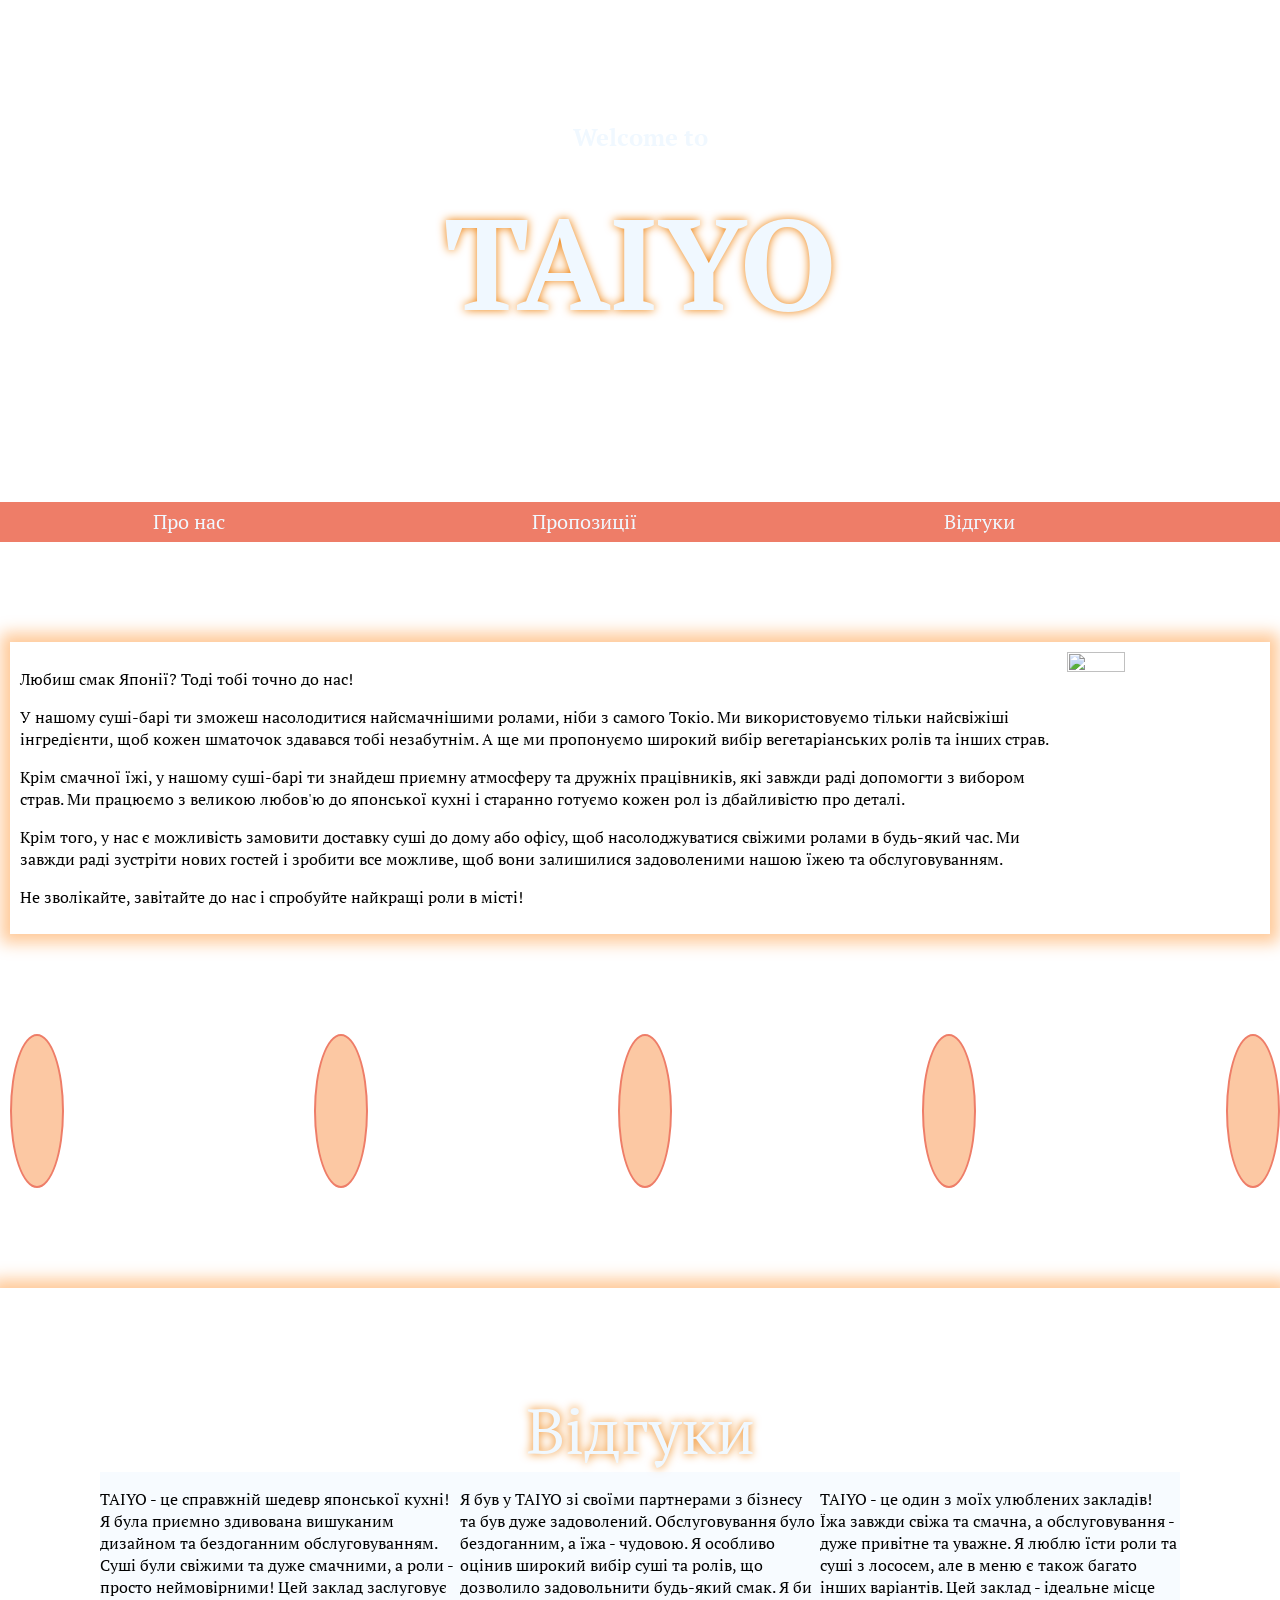
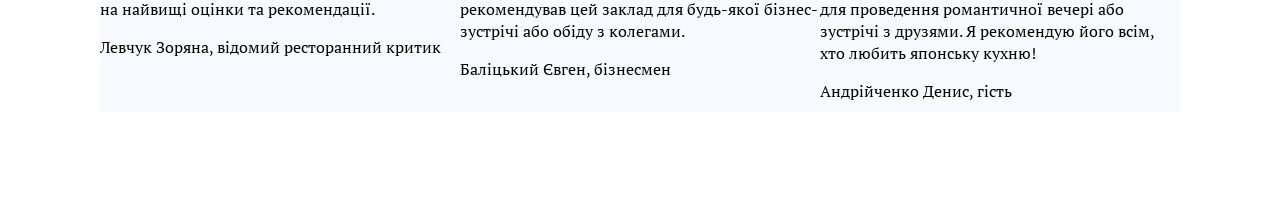
==== project Tayo/site.html @ 65a6f061 "Add files via upload" ====
<!DOCTYPE html>
<html lang="en">
<head>
    <meta charset="UTF-8">
    <meta http-equiv="X-UA-Compatible" content="IE=edge">
    <meta name="viewport" content="width=device-width, initial-scale=1.0">
    <title>Taiyo - найкращий суші-бар вашого міста. Головна сторінка</title>
    <link rel="preconnect" href="https://fonts.googleapis.com">
    <link rel="preconnect" href="https://fonts.gstatic.com" crossorigin>
    <link href="https://fonts.googleapis.com/css2?family=PT+Serif&display=swap" rel="stylesheet">
    <link rel="stylesheet" href="style.css">
    
</head>
<body>
    <div class="header">
        <div class="container">
            <h3>Welcome to</h3>
            <h1>TAIYO</h1>
        </div>
    </div>
    <nav>
        <div class="link"><a href="#aboutUs">Про нас</a></div>
        <div class="link"><a href="#offers">Пропозиції</a></div>
        <div class="link"><a href="#responses">Відгуки</a></div>
        <div class="theme-switch">
            <img src="/imgs/changeThemeDarkButton.png" alt="" class="changeThemeDarkButton" id="changeThemeDarkButton">
            <img src="/imgs/changeThemeLightButton.png" alt="" class="changeThemeLightButton" id="changeThemeLightButton">
        </div>
    </nav>
    <info id="aboutUs" class="row">
        <div class="paragraph col-md-9">
            <p>Любиш смак Японії? Тоді тобі точно до нас!</p>
            <p>У нашому суші-барі ти зможеш насолодитися найсмачнішими ролами, ніби з самого Токіо.
            Ми використовуємо тільки найсвіжіші інгредієнти, щоб кожен шматочок здавався тобі незабутнім.
            А ще ми пропонуємо широкий вибір вегетаріанських ролів та інших страв.</p>

            <p>Крім смачної їжі, у нашому суші-барі ти знайдеш приємну атмосферу та дружніх працівників, які завжди раді допомогти з вибором страв. 
            Ми працюємо з великою любов'ю до японської кухні і старанно готуємо кожен рол із дбайливістю про деталі.</p>

            <p>Крім того, у нас є можливість замовити доставку суші до дому або офісу, щоб насолоджуватися свіжими ролами в будь-який час. 
            Ми завжди раді зустріти нових гостей і зробити все можливе, щоб вони залишилися задоволеними нашою їжею та обслуговуванням.</p>

            <p>Не зволікайте, завітайте до нас і спробуйте найкращі роли в місті!</p></div>
        <img src="/imgs/aboutUsImg.png" class="aboutUsImg" alt="">
    </info>
    <div class="offers" id="offers">
        <div class="offer">
            <img src="/imgs/sushi.png" alt="" class="offerImg">
            <div class="overlay">
                <div class="offerText">Роли</div>
                </div>
        </div>
        <div class="offer">
            <img src="/imgs/nigiri.png" alt="" class="offerImg">
            <div class="overlay">
                <div class="offerText">Нігірі</div>
                </div>
        </div>
        <div class="offer">
            <img src="/imgs/salad.png" alt="" class="offerImg">
            <div class="overlay">
                <div class="offerText">Салати</div>
                </div>
        </div>
        <div class="offer">
            <img src="/imgs/noodles.png" alt="" class="offerImg">
            <div class="overlay">
                <div class="offerText">Локшина</div>
                </div>
        </div>
        <div class="offer">
            <img src="/imgs/cocktail.png" alt="" class="offerImg">
            <div class="overlay">
                <div class="offerText">Напої</div>
                </div>
        </div>
    </div>
    <div class="responses" id="responses">
        <p class="respHeader">Відгуки</p>
        <div class="guests">
            <div class="response">
                <p>TAIYO - це справжній шедевр японської кухні! Я була приємно здивована вишуканим дизайном та бездоганним обслуговуванням. 
                    Суші були свіжими та дуже смачними, а роли - просто неймовірними! Цей заклад заслуговує на найвищі оцінки та рекомендації.
                </p>
                <p class="guest">Левчук Зоряна, відомий ресторанний критик</p>
            </div>
            <div class="response">
                <p>Я був у TAIYO зі своїми партнерами з бізнесу та був дуже задоволений. Обслуговування було бездоганним, а їжа - чудовою. 
                    Я особливо оцінив широкий вибір суші та ролів, що дозволило задовольнити будь-який смак. 
                    Я би рекомендував цей заклад для будь-якої бізнес-зустрічі або обіду з колегами.
                </p>
                <p class="guest">Баліцький Євген, бізнесмен</p>
            </div>
            <div class="response">
                <p>TAIYO - це один з моїх улюблених закладів! Їжа завжди свіжа та смачна, а обслуговування - дуже привітне та уважне. 
                    Я люблю їсти роли та суші з лососем, але в меню є також багато інших варіантів. 
                    Цей заклад - ідеальне місце для проведення романтичної вечері або зустрічі з друзями. Я рекомендую його всім, хто любить японську кухню!</p>
                <p class="guest">Андрійченко Денис, гість</p>
            </div>
        </div>
    </div>
</body>
</html>
---- project Tayo/style.css ----
.ilvsljvs {
    all: unset !important;
}

.header {
    background-image: url(/headerImg.jpg);
    /* margin-top: -19px;   */
    color: aliceblue; 
    text-align: center;
    background-size: 100%;
    height: 500px;
    padding: 1px;
    vertical-align: middle;
    /* position: relative; */
}

body, html {
    margin: 0;
    padding: 0;
    font-family: 'PT Serif', serif;
}

.container {
    /* position: absolute; */
    margin: 0;
    padding: 0;
    margin-top: 120px;
    
}

h3 {
    font-size: 24px;
}

h1 {
    margin-top: -1px;
    font-size: 128px;
    display: inline;
    text-shadow: 0 0 10px rgb(238, 125, 4);
}

nav {
    height: 40px;
    background-color: rgb(238, 125, 104);
    color: aliceblue;
    position: sticky;
    display: flex;
    justify-content: center;
    line-height: 40px;
    top: 0;
    text-align: center;
    font-size: 20px;
}

.theme-switch {
    flex: 1 1 auto;
}

.link {
    flex: 1 0 auto;
    padding: 0px 100px;
    cursor: pointer;
    height: 100%;
    line-height: 40px;
}

.link a {
    color: aliceblue;
    text-decoration: none;
}

@keyframes hoverAnim {
    from {background-color:rgb(238, 125, 104)}
    to {background-color: rgb(169, 92, 93);}
}

.link:hover {
    animation-name: hoverAnim;
    animation-duration: 0.5s;
    background-color: rgb(169, 92, 93);
}

.changeThemeDarkButton, .changeThemeLightButton {
    height: 40px;
    cursor: pointer;
}

info {
    margin-top: 100px;
    margin-left: 10px;
    margin-right: 10px;
    padding: 10px;
    left: 10px;
    box-shadow: 0 0 15px 9px rgba(255,122,0,0.4);
    display: flex;
    justify-content: center;
}


.aboutUsImg {
    width: 30%;
    height: 30%;
}

.offers {
    display: flex;
    line-height: 50px;
    margin-top: 100px;
    justify-content: space-between;
    margin-left: 10px;
    margin-left: 10px;
    position: relative;
}

.offer {
    height: 150px;
    background-color: rgb(252, 200, 163);
    border: double 2px rgb(238, 125, 104);
    border-radius: 50%;
    top: 0;
    text-align: center;
    
}

.offerImg {
    margin: 25px;
    height: 100px;
}
.overlay {
    position: absolute;
    height: 150px;
    width: 150px;
    border-radius: 50%;
    opacity: 0;
    transition: .5s ease;
    background-color: rgb(169, 92, 93);
    top: 2px;
  }

  .offer:hover .overlay {
    opacity: 1;
  }
.offerText {
    color: aliceblue;
    font-size: 20px;
    position: absolute;
    top: 50%;
    left: 50%;
    transform: translate(-50%, -50%);
    -ms-transform: translate(-50%, -50%);
  }

.responses{
    background-image: url(/imgs/responsesBack.jpg);
    box-shadow: 0 0 15px 9px rgba(255,122,0, 0.4);
    background-size: 100%;
    margin-top: 100px;
    padding: 100px;
    text-align: center;
}

.guests {
    display: flex;
    justify-content: space-between;
    text-align: left;
}

.response {
    width: 400px;
    background-color: rgb(240, 248, 255, 0.5);
}

.respHeader {
    color: aliceblue;
    margin-top: -1px;
    font-size: 64px;
    display: inline;
    text-shadow: 0 0 10px rgb(238, 125, 4);
}

.guest {
    display: block;
    margin-bottom: 10px;
}
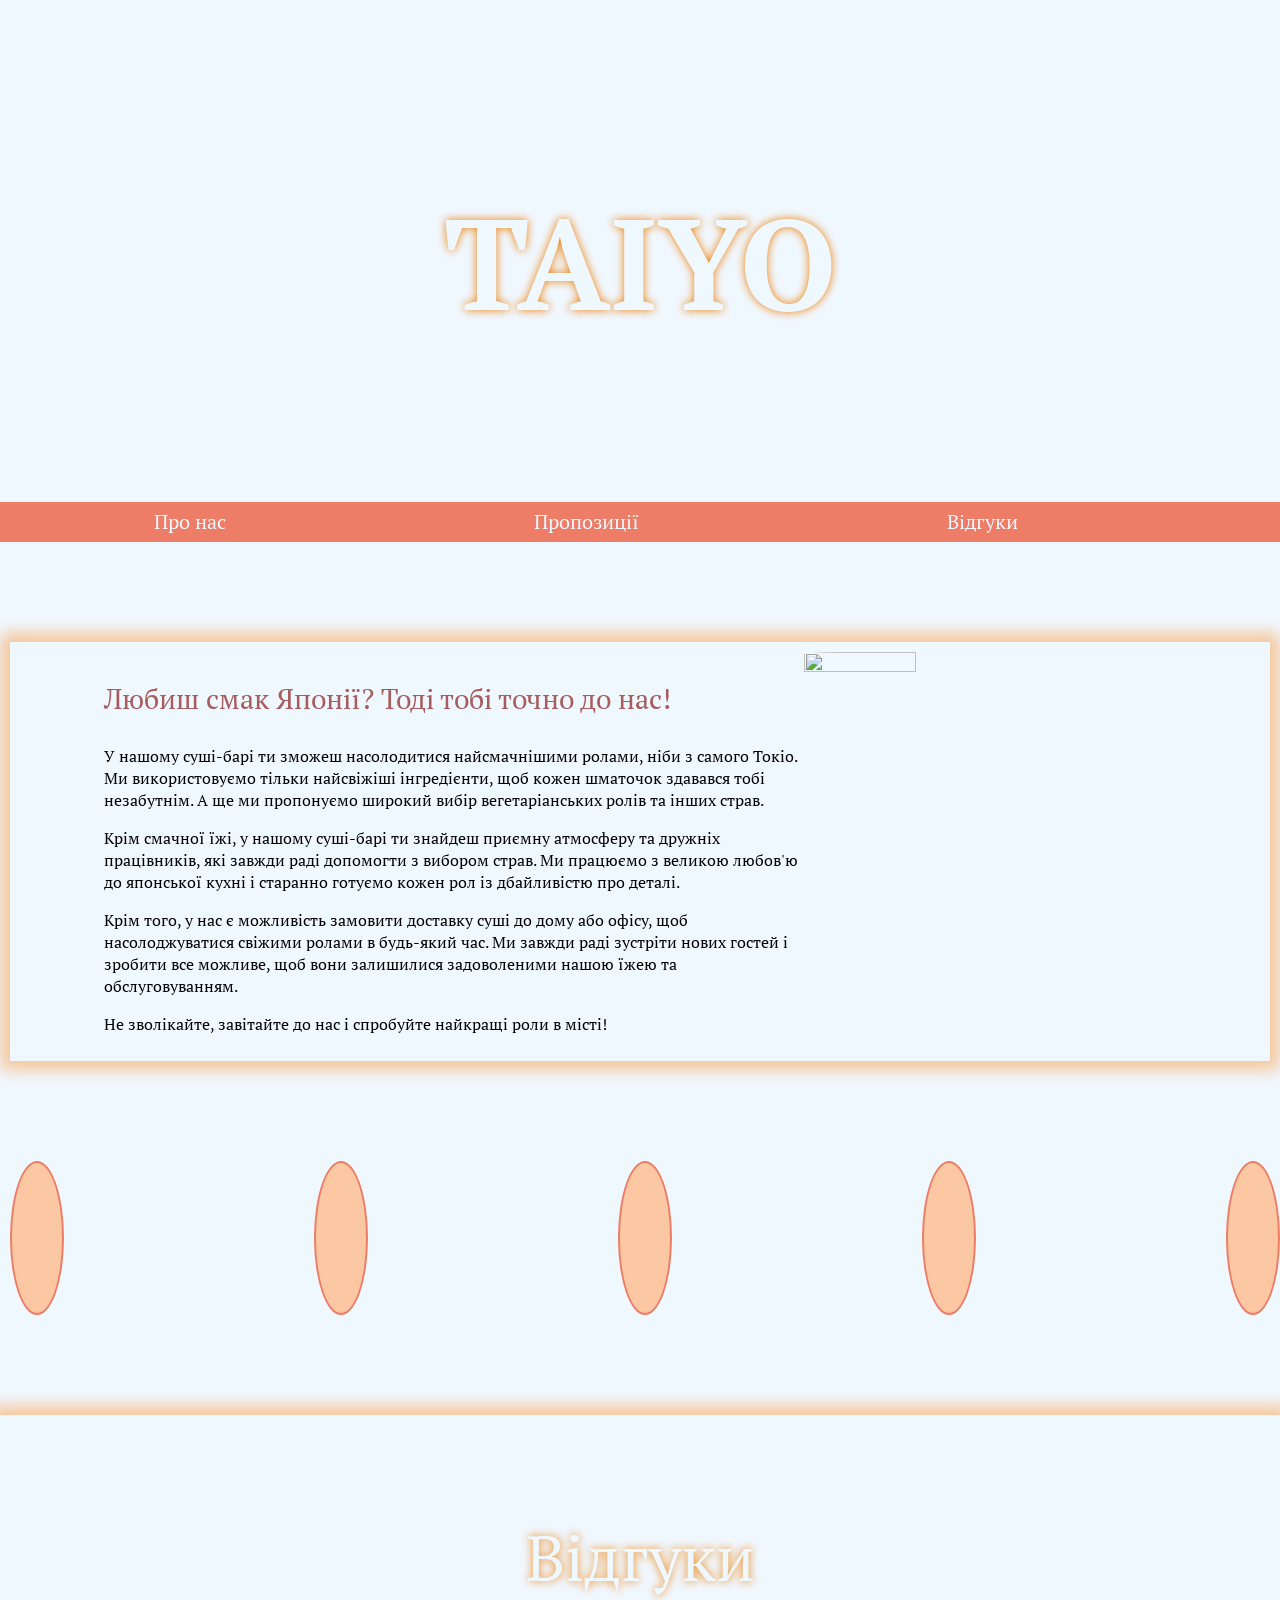
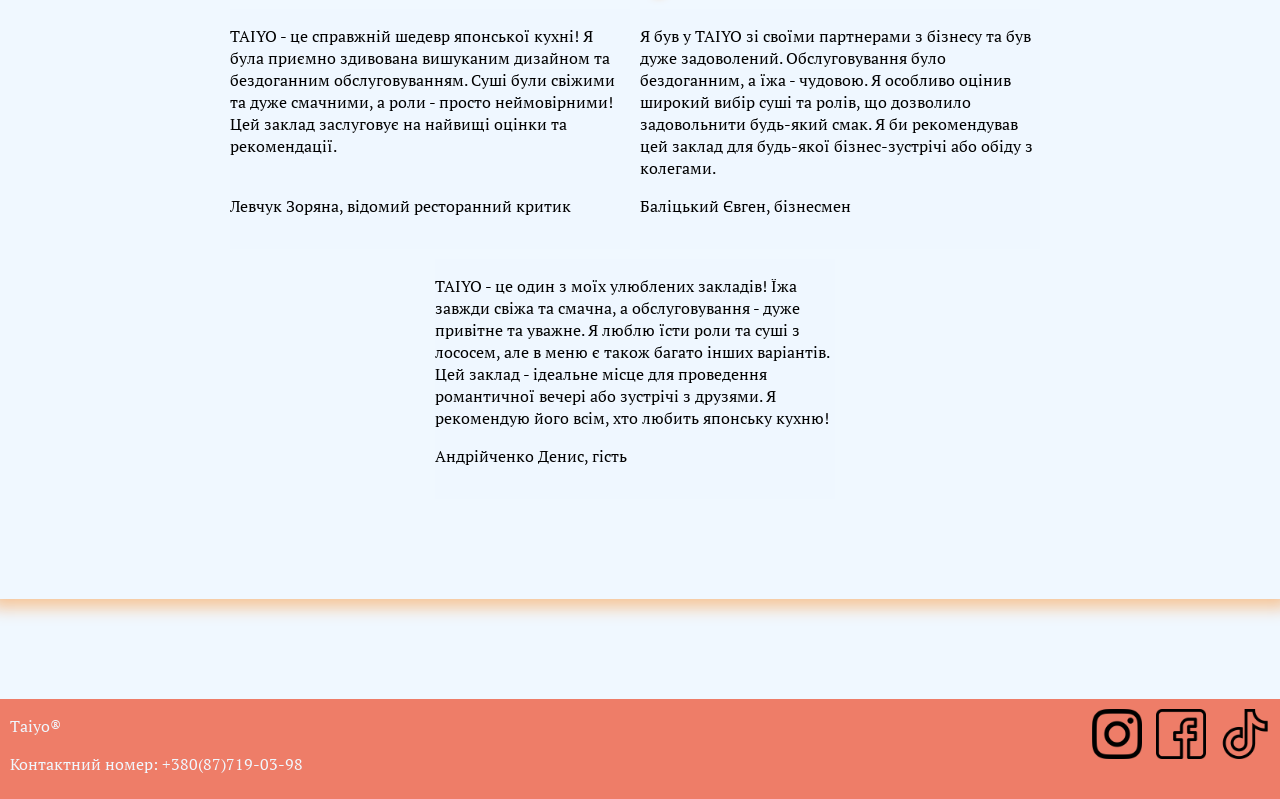
==== commit 91c2fc33: "Redesigne" ====
--- a/project Tayo/site.html
+++ b/project Tayo/site.html
@@ -19,28 +19,30 @@
         </div>
     </div>
     <nav>
-        <div class="link"><a href="#aboutUs">Про нас</a></div>
-        <div class="link"><a href="#offers">Пропозиції</a></div>
-        <div class="link"><a href="#responses">Відгуки</a></div>
-        <div class="theme-switch">
-            <img src="/imgs/changeThemeDarkButton.png" alt="" class="changeThemeDarkButton" id="changeThemeDarkButton">
+        <div class="horisontal">
+            <div class="link"><a href="#aboutUs">Про нас</a></div>
+            <div class="link"><a href="#offers">Пропозиції</a></div>
+            <div class="link"><a href="#responses">Відгуки</a></div>
+            <div class="theme-switch">
+                    <img src="/imgs/changeThemeDarkButton.png" alt="" class="changeThemeDarkButton" id="changeThemeDarkButton">
             <img src="/imgs/changeThemeLightButton.png" alt="" class="changeThemeLightButton" id="changeThemeLightButton">
+            </div>
         </div>
     </nav>
     <info id="aboutUs" class="row">
-        <div class="paragraph col-md-9">
-            <p>Любиш смак Японії? Тоді тобі точно до нас!</p>
-            <p>У нашому суші-барі ти зможеш насолодитися найсмачнішими ролами, ніби з самого Токіо.
+        <div class="paragraph">
+            <p class="infoHead">Любиш смак Японії? Тоді тобі точно до нас!</p>
+            <p class="infoBody">У нашому суші-барі ти зможеш насолодитися найсмачнішими ролами, ніби з самого Токіо.
             Ми використовуємо тільки найсвіжіші інгредієнти, щоб кожен шматочок здавався тобі незабутнім.
             А ще ми пропонуємо широкий вибір вегетаріанських ролів та інших страв.</p>
 
-            <p>Крім смачної їжі, у нашому суші-барі ти знайдеш приємну атмосферу та дружніх працівників, які завжди раді допомогти з вибором страв. 
+            <p class="infoBody">Крім смачної їжі, у нашому суші-барі ти знайдеш приємну атмосферу та дружніх працівників, які завжди раді допомогти з вибором страв. 
             Ми працюємо з великою любов'ю до японської кухні і старанно готуємо кожен рол із дбайливістю про деталі.</p>
 
-            <p>Крім того, у нас є можливість замовити доставку суші до дому або офісу, щоб насолоджуватися свіжими ролами в будь-який час. 
+            <p class="infoBody">Крім того, у нас є можливість замовити доставку суші до дому або офісу, щоб насолоджуватися свіжими ролами в будь-який час. 
             Ми завжди раді зустріти нових гостей і зробити все можливе, щоб вони залишилися задоволеними нашою їжею та обслуговуванням.</p>
 
-            <p>Не зволікайте, завітайте до нас і спробуйте найкращі роли в місті!</p></div>
+            <p class="infoBody">Не зволікайте, завітайте до нас і спробуйте найкращі роли в місті!</p></div>
         <img src="/imgs/aboutUsImg.png" class="aboutUsImg" alt="">
     </info>
     <div class="offers" id="offers">
@@ -78,26 +80,38 @@
     <div class="responses" id="responses">
         <p class="respHeader">Відгуки</p>
         <div class="guests">
-            <div class="response">
-                <p>TAIYO - це справжній шедевр японської кухні! Я була приємно здивована вишуканим дизайном та бездоганним обслуговуванням. 
+            <div class="response response1">
+                <p class="guestComm">TAIYO - це справжній шедевр японської кухні! Я була приємно здивована вишуканим дизайном та бездоганним обслуговуванням. 
                     Суші були свіжими та дуже смачними, а роли - просто неймовірними! Цей заклад заслуговує на найвищі оцінки та рекомендації.
                 </p>
                 <p class="guest">Левчук Зоряна, відомий ресторанний критик</p>
             </div>
-            <div class="response">
-                <p>Я був у TAIYO зі своїми партнерами з бізнесу та був дуже задоволений. Обслуговування було бездоганним, а їжа - чудовою. 
+            <div class="response response2">
+                <p class="guestComm">Я був у TAIYO зі своїми партнерами з бізнесу та був дуже задоволений. Обслуговування було бездоганним, а їжа - чудовою. 
                     Я особливо оцінив широкий вибір суші та ролів, що дозволило задовольнити будь-який смак. 
                     Я би рекомендував цей заклад для будь-якої бізнес-зустрічі або обіду з колегами.
                 </p>
                 <p class="guest">Баліцький Євген, бізнесмен</p>
             </div>
-            <div class="response">
-                <p>TAIYO - це один з моїх улюблених закладів! Їжа завжди свіжа та смачна, а обслуговування - дуже привітне та уважне. 
+            <div class="response response3">
+                <p class="guestComm">TAIYO - це один з моїх улюблених закладів! Їжа завжди свіжа та смачна, а обслуговування - дуже привітне та уважне. 
                     Я люблю їсти роли та суші з лососем, але в меню є також багато інших варіантів. 
                     Цей заклад - ідеальне місце для проведення романтичної вечері або зустрічі з друзями. Я рекомендую його всім, хто любить японську кухню!</p>
                 <p class="guest">Андрійченко Денис, гість</p>
             </div>
         </div>
     </div>
+    <div class="footer">
+        <div class="contacts">
+            <p>Taiyo®</p>
+            <p class="phone">Контактний номер: +380(87)719-03-98</p>
+        </div>
+        <div class="medias">
+            <a href="https://www.youtube.com/watch?v=dQw4w9WgXcQ&ab_channel=RickAstley"><img src="./imgs/instagram.png" alt="" class="media"></a>
+            <a href="https://www.youtube.com/watch?v=dQw4w9WgXcQ&ab_channel=RickAstley"><img src="./imgs/facebook.png" alt="" class="media"></a>
+            <a href="https://www.youtube.com/watch?v=dQw4w9WgXcQ&ab_channel=RickAstley"><img src="./imgs/tik-tok.png" alt="" class="media"></a>
+        </div>
+    </div>
+    <script src="./script.js"></script>
 </body>
 </html>
--- a/project Tayo/style.css
+++ b/project Tayo/style.css
@@ -1,6 +1,3 @@
-.ilvsljvs {
-    all: unset !important;
-}
 
 .header {
     background-image: url(/headerImg.jpg);
@@ -18,6 +15,7 @@
     margin: 0;
     padding: 0;
     font-family: 'PT Serif', serif;
+    background-color: aliceblue;
 }
 
 .container {
@@ -39,21 +37,43 @@
     text-shadow: 0 0 10px rgb(238, 125, 4);
 }
 
-nav {
+.horisontal {
     height: 40px;
     background-color: rgb(238, 125, 104);
     color: aliceblue;
     position: sticky;
     display: flex;
-    justify-content: center;
+    justify-content: space-between;
     line-height: 40px;
     top: 0;
     text-align: center;
     font-size: 20px;
+    z-index: 100;
+}
+.mobileNav {
+    display: none;
+    position: absolute;
+    top: 20px;
+    left: 20px;
+}
+
+#menuNav {
+    /* display: none; */
+    background-color: aqua;
+}
+
+#menu {
+    width: 32px;
+
+}
+
+#menu img {
+    width: 100%;
+    height: 100%;
 }
 
 .theme-switch {
-    flex: 1 1 auto;
+    flex: 1 0 auto;
 }
 
 .link {
@@ -83,6 +103,10 @@
 .changeThemeDarkButton, .changeThemeLightButton {
     height: 40px;
     cursor: pointer;
+}
+
+.changeThemeLightButton {
+    display: none;
 }
 
 info {
@@ -96,10 +120,27 @@
     justify-content: center;
 }
 
+#aboutUs {
+    box-shadow: 0 0 15px 9px rgba(255,122,0,0.4);
+}
+
+.paragraph {
+    width: 700px;
+}
+
+.infoHead {
+    font-size: 28px;
+    color: rgb(169, 92, 93);
+}
+
+.infoBody {
+    color: black;
+}
 
 .aboutUsImg {
     width: 30%;
     height: 30%;
+    border-radius: 10%;
 }
 
 .offers {
@@ -110,6 +151,7 @@
     margin-left: 10px;
     margin-left: 10px;
     position: relative;
+    flex-wrap: wrap;
 }
 
 .offer {
@@ -157,17 +199,24 @@
     margin-top: 100px;
     padding: 100px;
     text-align: center;
+    
 }
 
 .guests {
     display: flex;
     justify-content: space-between;
     text-align: left;
+    flex-wrap: wrap;
 }
 
 .response {
+    margin-right: 10px;
+    margin-top: 10px;
     width: 400px;
+    height: 15rem;
     background-color: rgb(240, 248, 255, 0.5);
+    position: relative;
+    
 }
 
 .respHeader {
@@ -180,5 +229,164 @@
 
 .guest {
     display: block;
-    margin-bottom: 10px;
+    position: absolute;
+    bottom: 1rem;
+    max-height: 11rem;
+    display: -webkit-box;
+    -webkit-line-clamp: 1;
+    -webkit-box-orient: vertical;
+    overflow-y: hidden;
+    text-overflow: ellipsis;
+}
+
+.guestComm {
+    max-height: 11rem;
+    display: -webkit-box;
+    -webkit-line-clamp: 7;
+    -webkit-box-orient: vertical;
+    overflow-y: hidden;
+    text-overflow: ellipsis;
+}
+
+.footer {
+    margin-top: 100px;
+    background-color: rgb(238, 125, 104);
+    height: 100px;
+    display: flex;
+    justify-content: space-between;
+    position: relative;
+    flex-wrap: wrap;
+}
+
+.medias {
+    position: absolute;
+    right: 10px;
+    top: 10px;
+}
+
+.media {
+    width: 50px;
+    margin-left: 10px;
+}
+
+.contacts {
+    color: rgb(240, 248, 255);
+    position: absolute;
+    left: 10px;
+}
+
+.phone{
+    display: -webkit-box;
+    -webkit-line-clamp: 1;
+    -webkit-box-orient: vertical;
+    overflow-y: hidden;
+    text-overflow: ellipsis;
+}
+
+@media screen and (max-width: 1445px){
+    .guests{
+        justify-content: center;
+    }
+    
+}
+
+@media screen and (max-width: 795px){
+    .offer{
+        width: 100px;
+        height: 100px;
+    }
+    .offerImg{
+        width: 70px;
+        height: 70px;
+        margin: 0;
+        margin-top: 15px;
+    }
+    .overlay{
+        width: 100px;
+        height: 100px;
+    }
+}
+
+@media screen and (max-width: 545px){
+    .offer{
+        width: 70px;
+        height: 70px;
+    }
+    .offerImg{
+        width: 50px;
+        height: 50px;
+        margin: 0;
+        margin-top: 15px;
+    }
+    .overlay{
+        width: 70px;
+        height: 70px;
+    }
+    .offerText{
+        font-size: 16px;
+    }
+}
+
+@media screen and (max-width: 395px){
+    .offer{
+        width: 50px;
+        height: 50px;
+    }
+    .offerImg{
+        width: 30px;
+        height: 30px;
+        margin: 0;
+        margin-top: 15px;
+    }
+    .overlay{
+        width: 50px;
+        height: 50px;
+    }
+    .offerText{
+        font-size: 12px;
+    }
+}
+
+@media screen and (max-width: 1080px){
+    info{
+        justify-content: center;
+        text-align: center;
+        background-image: url(./imgs/infoBack.jpeg);
+        background-size: 100%;
+    }
+    .aboutUsImg{
+        display: none;
+    }
+    .paragraph{
+        color: black !important;
+        background-color: rgb(240, 248, 255, 0.4);
+    }
+}
+
+@media screen and (max-width: 500px){
+    .footer {
+        display: block;
+        height: 150px;
+    }
+    .medias{
+        position: static;
+    }
+    .contacts{
+        position: static;
+    }
+}
+
+@media screen and (max-width: 835px){
+    h1{
+        font-size: 80px;
+    }
+}
+
+@media screen and (max-width: 910px){
+    .horisontal{
+        display: none;
+    }
+    .mobileNav{
+        display: block;
+    }
 }
